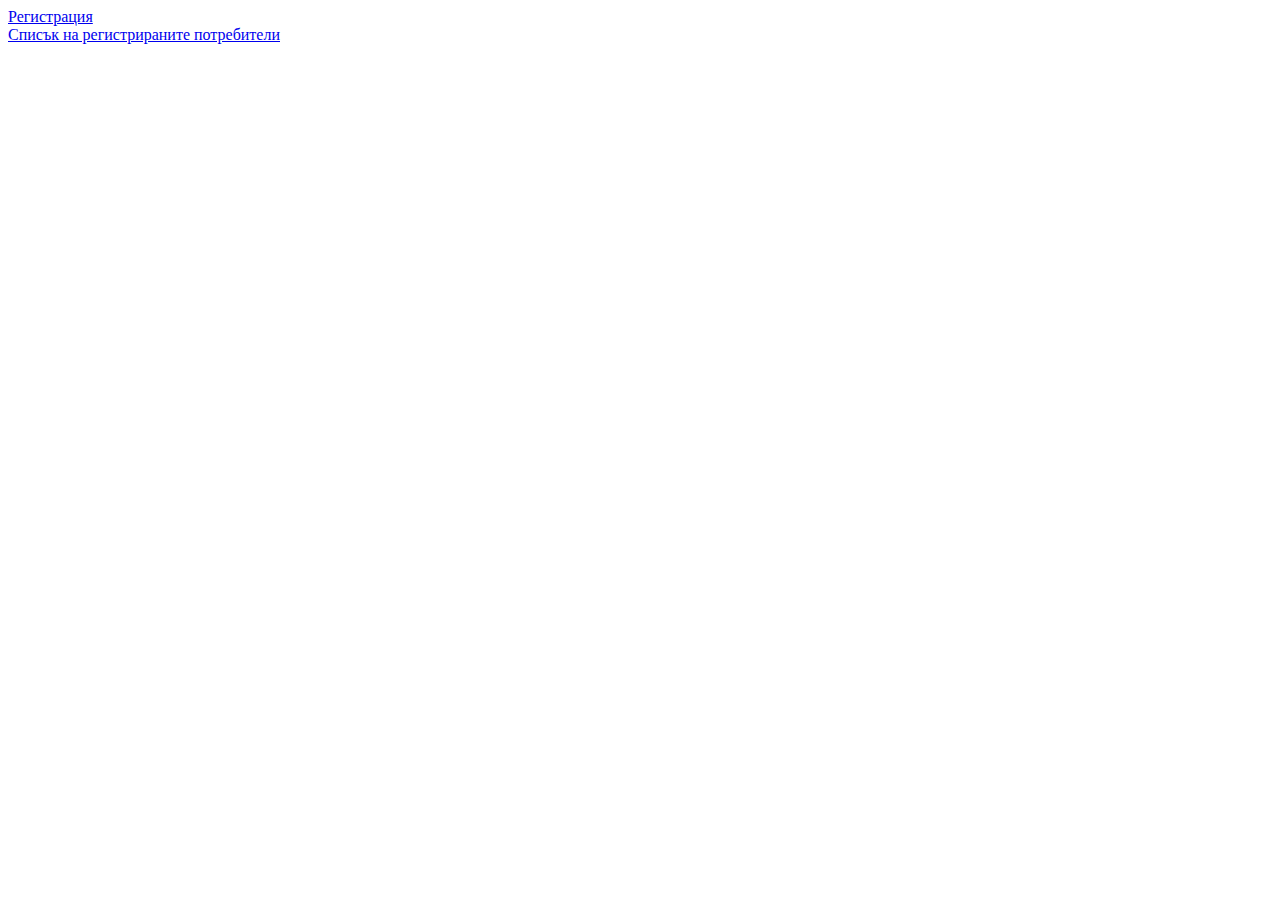
==== index.html @ 8aef7e25 "created homepage and users list page" ====
<html>
    <head>
        <meta charset="UTF-8" />
        <title>Начална страница</title>
    </head>
    <body>
        <div><a href="register.html">Регистрация</a></div>
        <div><a href="users.html">Списък на регистрираните потребители</a></div>
    </body>
</html>
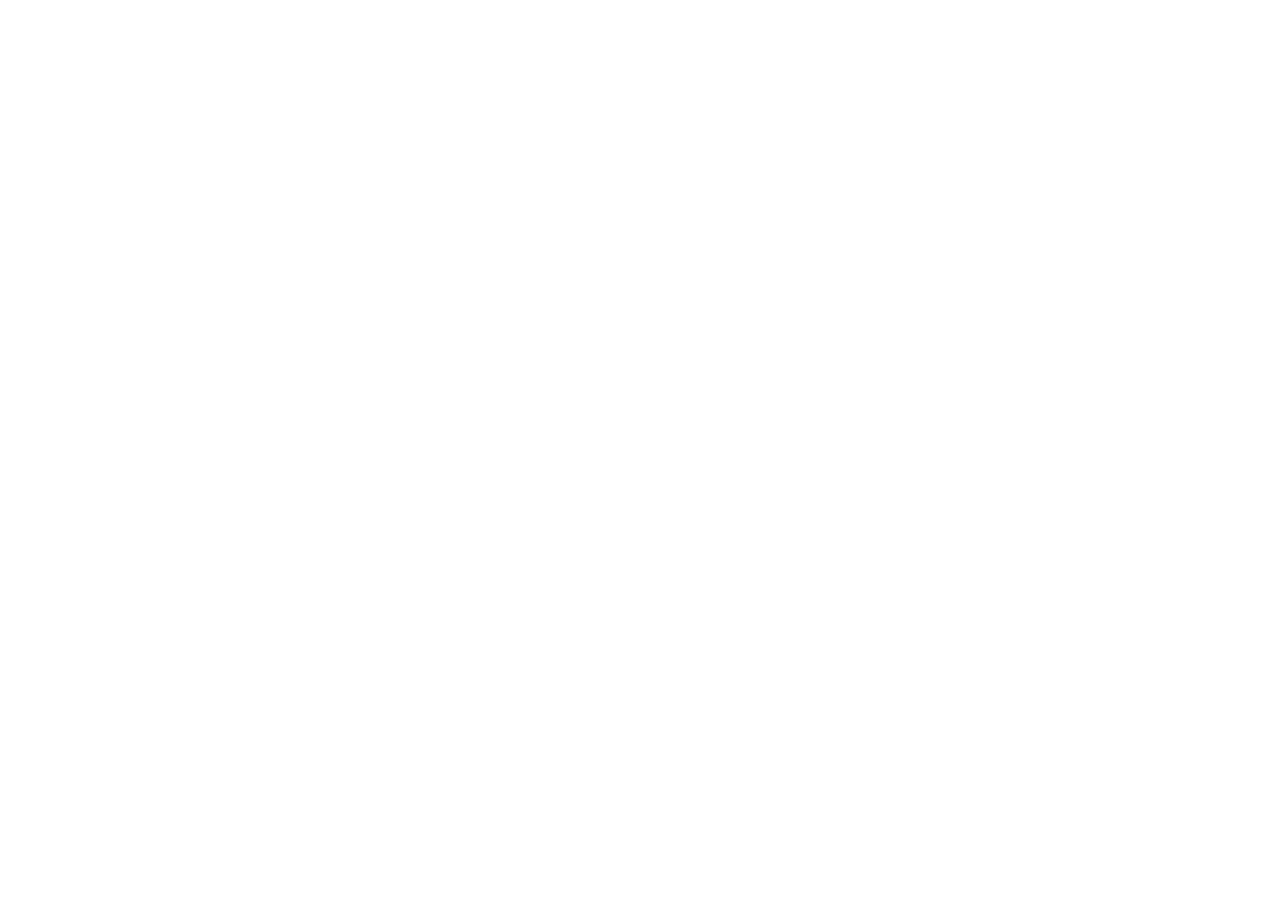
==== commit 2bfcd1b7: "authentication and authorization added" ====
--- a/index.html
+++ b/index.html
@@ -2,9 +2,13 @@
     <head>
         <meta charset="UTF-8" />
         <title>Начална страница</title>
+        <script src="./scripts/index.js" defer></script>
+        <link href="./styles/index.css" rel="stylesheet" />
     </head>
     <body>
-        <div><a href="register.html">Регистрация</a></div>
-        <div><a href="users.html">Списък на регистрираните потребители</a></div>
+        <div class="not-logged"><a href="login.html">Влизане</a></div>
+        <div class="not-logged"><a href="register.html">Регистрация</a></div>
+        <div class="logged"><a href="users.html">Списък на регистрираните потребители</a></div>
+        <div class="logged"><input type="button" id="logout-button" value="Излез!" /></div>
     </body>
 </html>--- a/styles/index.css
+++ b/styles/index.css
@@ -0,0 +1,3 @@
+.not-logged, .logged {
+    display: none;
+}